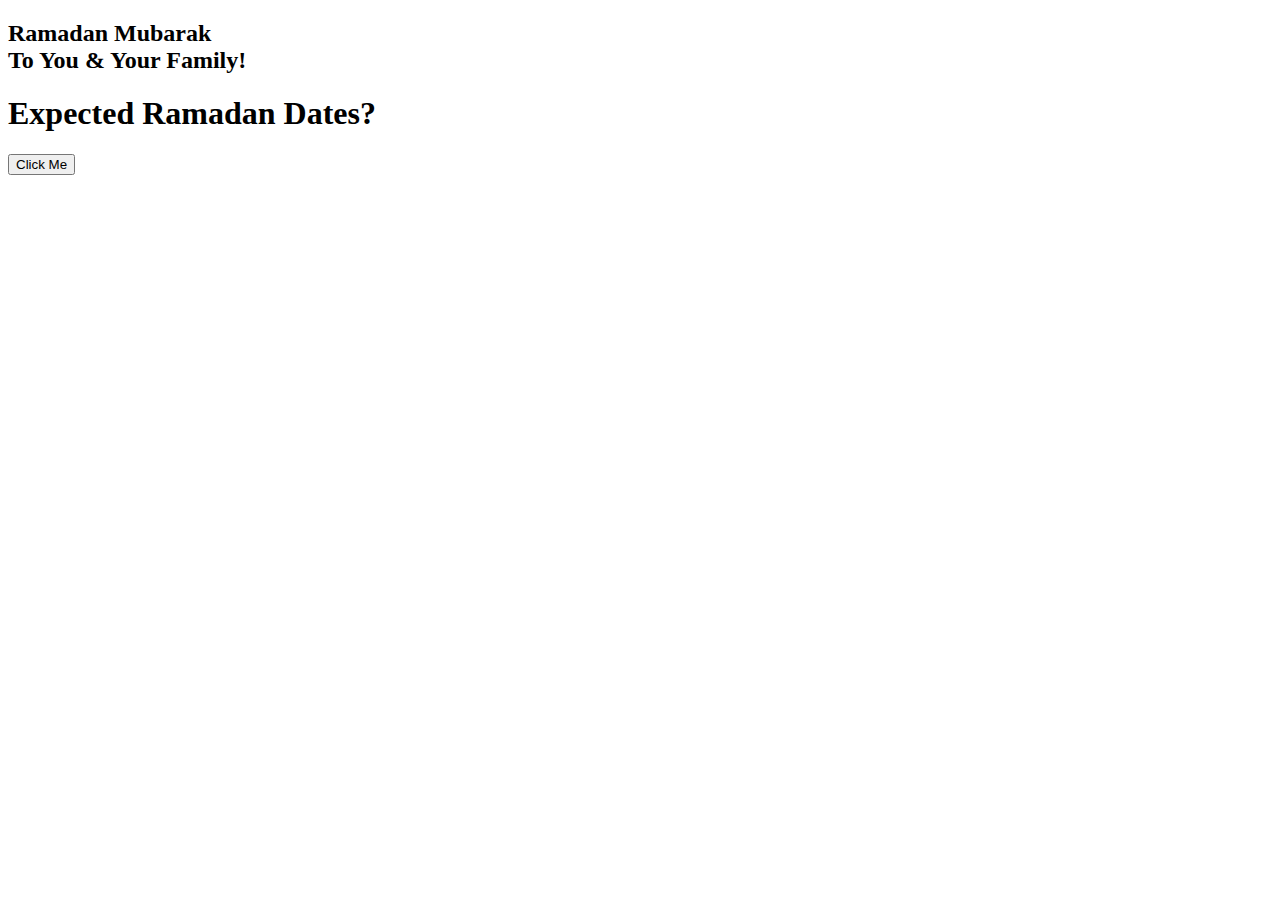
==== index.html @ 40889645 "Update index.html" ====
<!DOCTYPE html>
<html lang="en">
<head>
    <meta charset="UTF-8">
    <meta name="viewport" content="width=device-width, initial-scale=1.0">
    <title>Document</title>
    <link rel="stylesheet" type="text/css" href="style.css">
</head>
<body>    
    <section>
        <div class="text">
            <h2>Ramadan Mubarak<br><span>To You & Your Family!</span></h2>
        </div>
        </div>
    </section>

    <div class="containe">
        <h1>Expected Ramadan Dates?</h1>
    </div>

    <button class="custom-button" onclick="goToNextPage()">Click Me</button>


    
    <script src="app.js"></script>
</body>
</html>
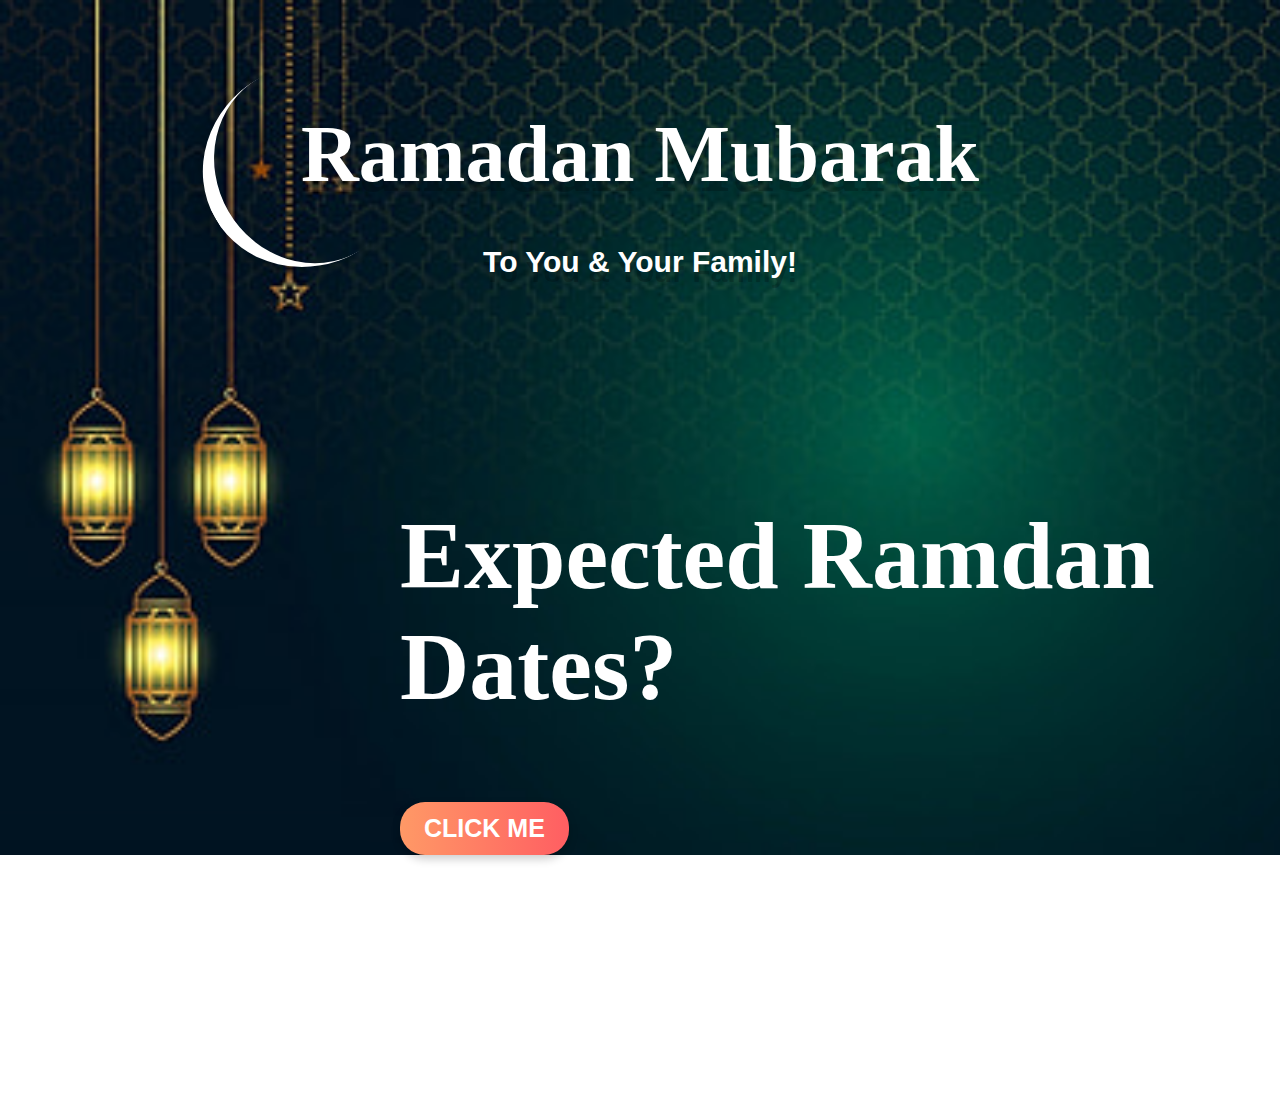
==== commit 1b5eb051: "SMIT-TASKS" ====
--- a/index.html
+++ b/index.html
@@ -15,7 +15,7 @@
     </section>
 
     <div class="containe">
-        <h1>Expected Ramadan Dates?</h1>
+        <h1>Expected Ramdan Dates?</h1>
     </div>
 
     <button class="custom-button" onclick="goToNextPage()">Click Me</button>
@@ -24,4 +24,4 @@
     
     <script src="app.js"></script>
 </body>
-</html>
+</html>--- a/style.css
+++ b/style.css
@@ -0,0 +1,154 @@
+*
+{
+    margin: 0;
+    padding: 0;
+}
+body{
+    background-image: url(./assets/image\ 1.jpg);
+    background-repeat: no-repeat;
+    background-size: cover;
+    animation: backgroundAnimation 20s infinite alternate;
+}
+
+@keyframes backgroundAnimation {
+    0% {
+        background-size: 100%;
+        filter: brightness(1);
+    }
+    50% {
+        background-size: 105%;
+        filter: brightness(1.1);
+    }
+    100% {
+        background-size: 100%;
+        filter: brightness(1);
+    }
+}
+
+section{
+    position: relative;
+    width: 100%;
+    height: 100vh;
+    display: flex;
+    justify-content: center;
+    align-items: center;
+    margin-top: -250px;
+    animation: fadeIn 2s ease-in-out;
+}
+section h2{
+    position: relative;
+    text-align: center;
+    font-size: 5rem;
+    color: #fff;
+    text-shadow: 0.5px 10px rgb(0, 0, 0, 0.2);
+    animation: slideIn 1.5s ease-in-out;
+}
+section h2 span{
+    font-size: 30px;
+    top: -100px;
+    font-family: sans-serif;
+}
+section h2:before{
+    content: '';
+    position: absolute;
+    top: -44px;
+    left: -100px;
+    width: 200px;
+    height: 200px;
+    background: transparent;
+    border-left: 15px solid #fff;
+    border-radius: 50%;
+    transform: rotate(-30deg);
+    box-shadow: -14px 1px 10px rgb(0, 0, 0, 0.1);
+}
+
+.containe{
+    color: #fff;
+    margin-left: 400px;
+    margin-top: -150px;
+    font-size: 3rem;
+    animation: fadeInUp 2s ease-in-out;
+}
+
+.custom-button {
+    background: linear-gradient(to right, #ff9966, #ff5e62);
+    color: white;
+    font-size: 25px;
+    font-weight: bold;
+    padding: 12px 24px;
+    border: none;
+    border-radius: 25px;
+    cursor: pointer;
+    transition: all 0.3s ease;
+    box-shadow: 0px 4px 10px rgba(0, 0, 0, 0.2);
+    text-transform: uppercase;
+    margin-left: 400px;
+    margin-top: 80px;
+    animation: bounceIn 2s ease-in-out;
+}
+
+.custom-button:hover {
+    background: linear-gradient(to right, #ff5e62, #ff9966);
+    box-shadow: 0px 6px 15px rgba(0, 0, 0, 0.3);
+    transform: scale(1.1);
+}
+
+@keyframes fadeIn {
+    from { opacity: 0; }
+    to { opacity: 1; }
+}
+
+@keyframes slideIn {
+    from { transform: translateY(-50px); opacity: 0; }
+    to { transform: translateY(0); opacity: 1; }
+}
+
+@keyframes fadeInUp {
+    from { transform: translateY(50px); opacity: 0; }
+    to { transform: translateY(0); opacity: 1; }
+}
+
+@keyframes bounceIn {
+    from { transform: scale(0.5); opacity: 0; }
+    to { transform: scale(1); opacity: 1; }
+}
+
+@media (max-width: 768px) {
+    section {
+        margin-top: -150px;
+    }
+    section h2 {
+        font-size: 3rem;
+    }
+    .containe {
+        margin-left: 20px;
+        margin-top: -100px;
+        font-size: 2rem;
+    }
+    .custom-button {
+        margin-left: 20px;
+        margin-top: 40px;
+        font-size: 20px;
+        padding: 10px 20px;
+    }
+}
+
+@media (max-width: 480px) {
+    section {
+        margin-top: -100px;
+    }
+    section h2 {
+        font-size: 2.5rem;
+    }
+    .containe {
+        margin-left: 10px;
+        margin-top: -80px;
+        font-size: 1.5rem;
+    }
+    .custom-button {
+        margin-left: 10px;
+        margin-top: 30px;
+        font-size: 18px;
+        padding: 8px 16px;
+    }
+}
